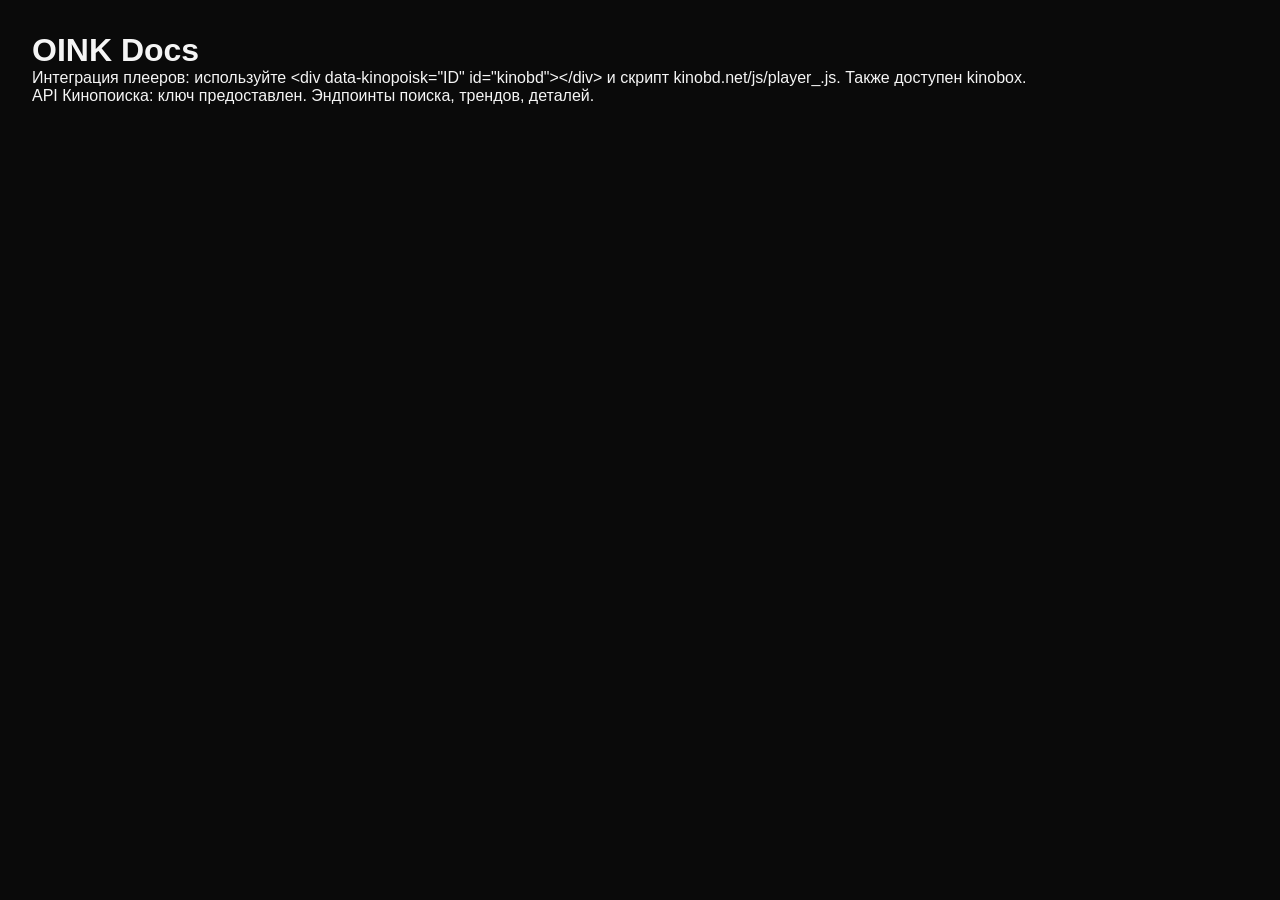
==== docs.html @ 1f152339 "Create docs.html" ====
<!DOCTYPE html><html><head><title>Docs API OINK</title><link rel="stylesheet" href="styles.css"></head><body><div class="section"><h1>OINK Docs</h1><p>Интеграция плееров: используйте <code>&lt;div data-kinopoisk="ID" id="kinobd"&gt;&lt;/div&gt;</code> и скрипт <code>kinobd.net/js/player_.js</code>. Также доступен kinobox.</p><p>API Кинопоиска: ключ предоставлен. Эндпоинты поиска, трендов, деталей.</p></div></body></html>
---- styles.css ----
* {
    margin: 0;
    padding: 0;
    box-sizing: border-box;
    font-family: 'Segoe UI', Roboto, 'Helvetica Neue', sans-serif;
}

body {
    background: #0a0a0a;
    color: #f5f5f5;
}

.header {
    display: flex;
    align-items: center;
    justify-content: space-between;
    padding: 1rem 2rem;
    background: linear-gradient(180deg, #111 0%, #0a0a0a 100%);
    border-bottom: 1px solid #2c2c2c;
    flex-wrap: wrap;
    gap: 1rem;
}

.logo {
    font-size: 2rem;
    font-weight: 800;
    background: linear-gradient(135deg, #ff9500, #ff2d55);
    -webkit-background-clip: text;
    background-clip: text;
    color: transparent;
    letter-spacing: -0.5px;
}
.beta {
    font-size: 0.8rem;
    background: #ff2d55;
    color: white;
    padding: 2px 6px;
    border-radius: 30px;
    margin-left: 8px;
}

.region-badge {
    background: #1f1f1f;
    padding: 0.4rem 0.8rem;
    border-radius: 40px;
    font-size: 0.8rem;
    font-weight: 500;
}

.nav-links a {
    color: #ddd;
    text-decoration: none;
    margin: 0 1rem;
    font-weight: 500;
    transition: 0.2s;
}
.nav-links a:hover, .nav-links a.active {
    color: #ff9500;
}

.search-bar {
    display: flex;
    gap: 0.5rem;
}
.search-bar input {
    background: #1e1e1e;
    border: 1px solid #333;
    padding: 0.5rem 1rem;
    border-radius: 30px;
    color: white;
    width: 240px;
}
.search-bar button {
    background: #ff9500;
    border: none;
    border-radius: 30px;
    padding: 0 1.2rem;
    cursor: pointer;
    font-weight: bold;
}

.hero {
    background: radial-gradient(circle at 20% 30%, #1f2a1f, #000000);
    padding: 3rem 2rem;
    text-align: center;
}
.hero h1 {
    font-size: 2.8rem;
    margin-bottom: 1rem;
}

.section {
    padding: 2rem 2rem;
}
.section h2 {
    font-size: 1.8rem;
    margin-bottom: 1.5rem;
    border-left: 5px solid #ff9500;
    padding-left: 1rem;
}

.movies-grid {
    display: grid;
    grid-template-columns: repeat(auto-fill, minmax(180px, 1fr));
    gap: 1.8rem;
}
.movie-card {
    background: #141414;
    border-radius: 16px;
    overflow: hidden;
    transition: transform 0.2s, box-shadow 0.2s;
    cursor: pointer;
}
.movie-card:hover {
    transform: scale(1.02);
    box-shadow: 0 10px 25px rgba(0,0,0,0.5);
}
.movie-card img {
    width: 100%;
    aspect-ratio: 2 / 3;
    object-fit: cover;
}
.movie-card h3 {
    padding: 0.6rem;
    font-size: 1rem;
}
.rating {
    padding: 0 0.6rem 0.8rem;
    color: #ffaa33;
}

.footer {
    background: #030303;
    padding: 2rem;
    text-align: center;
    border-top: 1px solid #222;
}
.footer-links a {
    color: #aaa;
    margin: 0 0.8rem;
    text-decoration: none;
    font-size: 0.8rem;
}
.copy {
    margin-top: 1rem;
    font-size: 0.7rem;
    color: #555;
}

.cookie-consent {
    position: fixed;
    bottom: 0;
    left: 0;
    right: 0;
    background: #000000dd;
    backdrop-filter: blur(8px);
    padding: 1rem 2rem;
    display: flex;
    justify-content: space-between;
    align-items: center;
    z-index: 1000;
    border-top: 1px solid #ff9500;
}
.cookie-text {
    font-size: 0.9rem;
}
.cookie-btn {
    background: #ff9500;
    border: none;
    padding: 0.6rem 1.4rem;
    border-radius: 40px;
    font-weight: bold;
    cursor: pointer;
}

@media (max-width: 768px) {
    .header { flex-direction: column; align-items: stretch; }
    .movies-grid { grid-template-columns: repeat(auto-fill, minmax(140px,1fr)); }
}

/* Smart TV оптимизация */
@media (min-width: 1920px) {
    body { font-size: 20px; }
    .movie-card:hover { transform: scale(1.05); }
    button, .movie-card { transition: all 0.1s linear; }
}
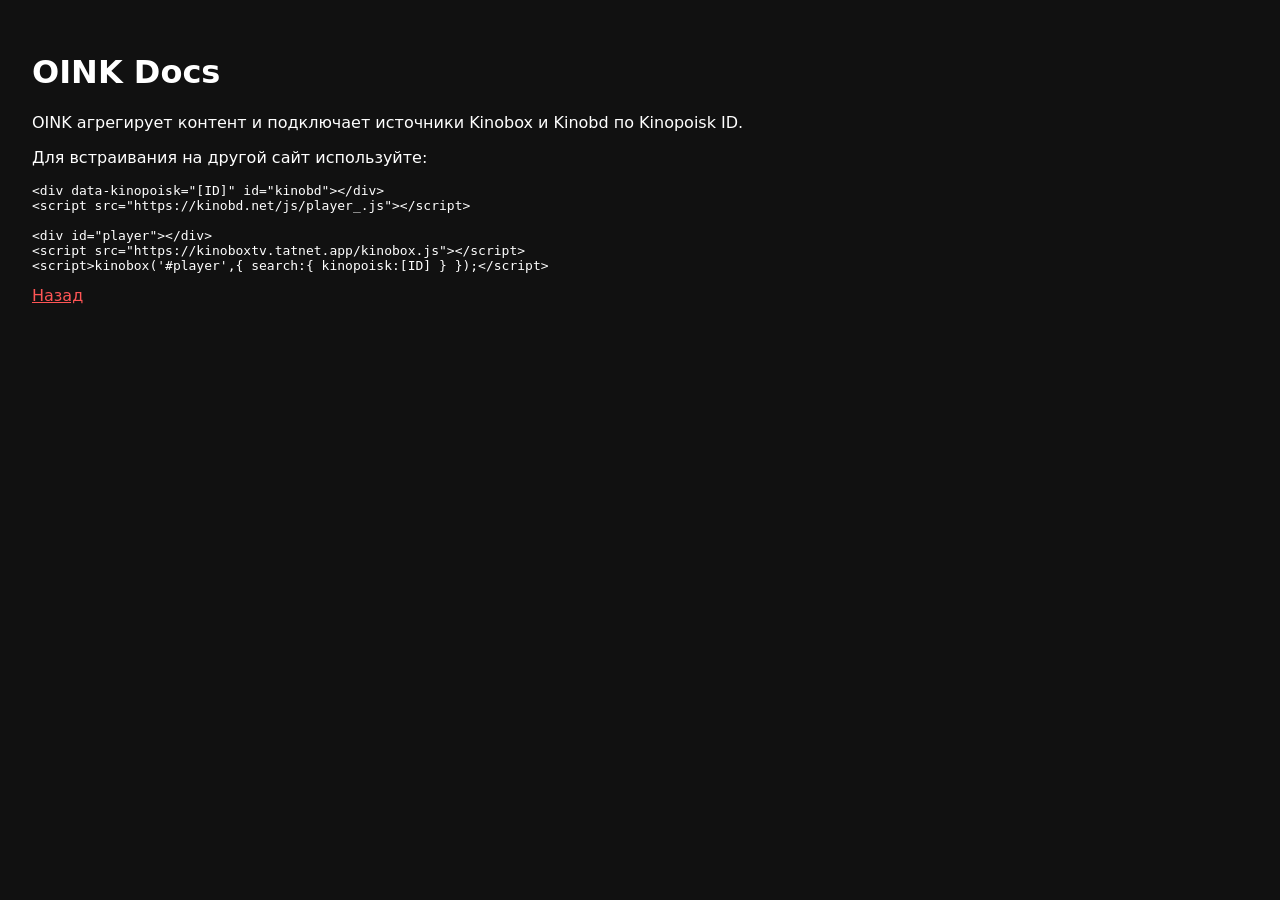
==== commit 8a232c66: "Create docs.html" ====
--- a/docs.html
+++ b/docs.html
@@ -1 +1,6 @@
-<!DOCTYPE html><html><head><title>Docs API OINK</title><link rel="stylesheet" href="styles.css"></head><body><div class="section"><h1>OINK Docs</h1><p>Интеграция плееров: используйте <code>&lt;div data-kinopoisk="ID" id="kinobd"&gt;&lt;/div&gt;</code> и скрипт <code>kinobd.net/js/player_.js</code>. Также доступен kinobox.</p><p>API Кинопоиска: ключ предоставлен. Эндпоинты поиска, трендов, деталей.</p></div></body></html>
+<!doctype html><html lang="ru"><head><meta charset="UTF-8"><meta name="viewport" content="width=device-width,initial-scale=1"><title>OINK Docs</title></head><body style="font-family:system-ui;background:#111;color:#fff;padding:24px"><h1>OINK Docs</h1><p>OINK агрегирует контент и подключает источники Kinobox и Kinobd по Kinopoisk ID.</p><p>Для встраивания на другой сайт используйте:</p><pre>&lt;div data-kinopoisk="[ID]" id="kinobd"&gt;&lt;/div&gt;
+&lt;script src="https://kinobd.net/js/player_.js"&gt;&lt;/script&gt;
+
+&lt;div id="player"&gt;&lt;/div&gt;
+&lt;script src="https://kinoboxtv.tatnet.app/kinobox.js"&gt;&lt;/script&gt;
+&lt;script&gt;kinobox('#player',{ search:{ kinopoisk:[ID] } });&lt;/script&gt;</pre><a href="index.html" style="color:#f55">Назад</a></body></html>
